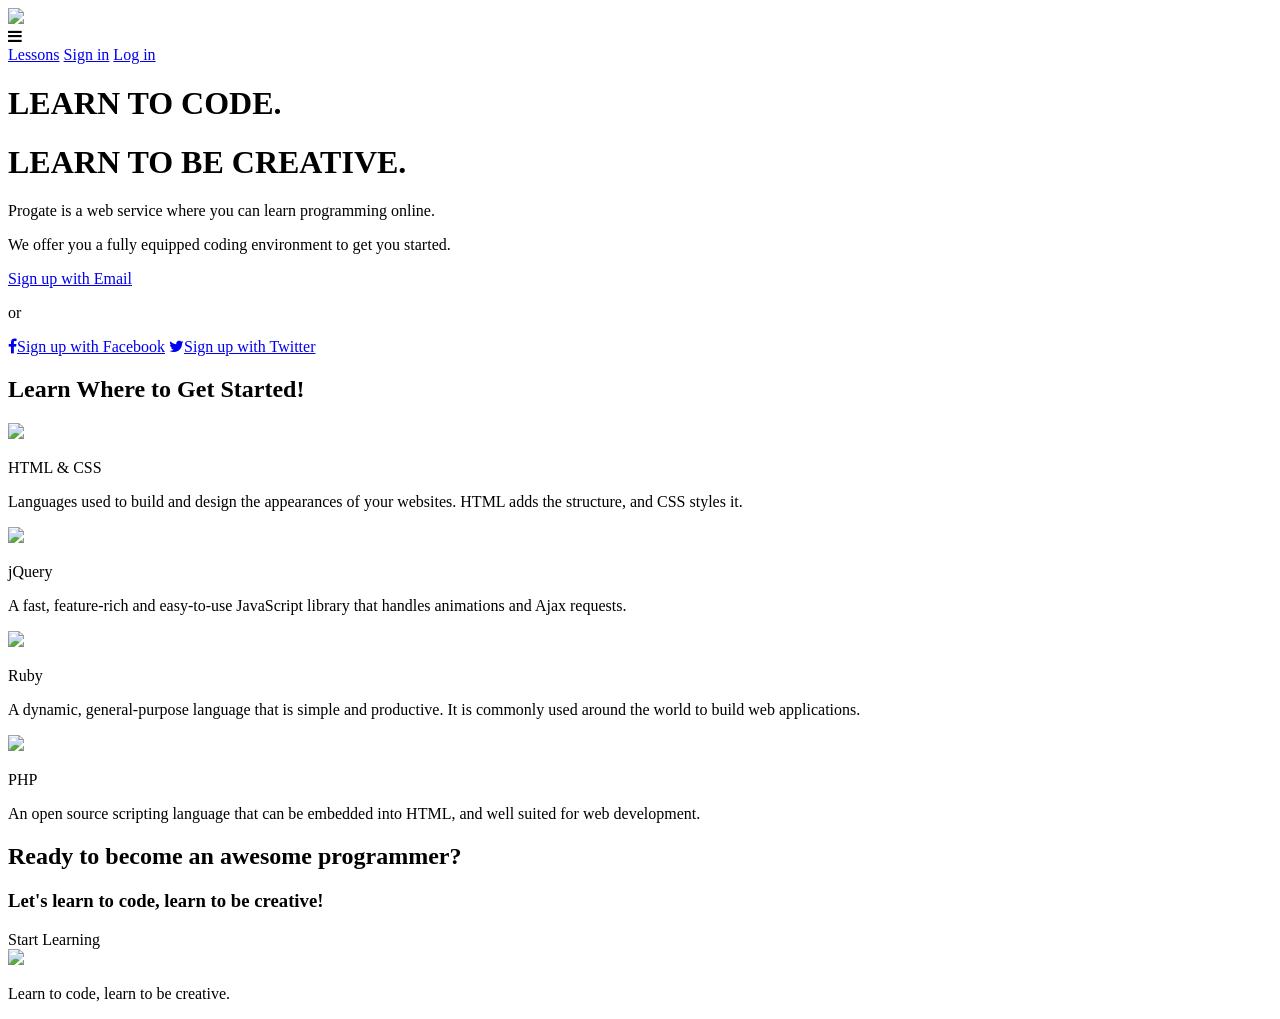
==== foss.html @ 01abd3d4 "Add files via upload" ====
<!DOCTYPE html>
<html>
<head>
  <meta charset="utf-8">
  <meta name="viewport" content="width=device-width, initial-scale=1.0">
  <title>Progate</title>
  <link href="https://maxcdn.bootstrapcdn.com/font-awesome/4.7.0/css/font-awesome.min.css" rel="stylesheet" integrity="sha384-wvfXpqpZZVQGK6TAh5PVlGOfQNHSoD2xbE+QkPxCAFlNEevoEH3Sl0sibVcOQVnN" crossorigin="anonymous">
  <link rel="stylesheet" type="text/css" href="stylesheet.css">
  <link rel="stylesheet" type="text/css" href="responsive.css">
  <link rel="shortcut icon" href="favicon.ico" >
  <!--     ┬ ┬┌─┐  ┌─┐┬─┐┌─┐        -->
  <!--     │││├┤   ├─┤├┬┘├┤         -->
  <!--     └┴┘└─┘  ┴ ┴┴└─└─┘        -->
  <!--     ╔═╗╦═╗╔═╗╔═╗╔═╗╔╦╗╔═╗    -->
  <!--     ╠═╝╠╦╝║ ║║ ╦╠═╣ ║ ║╣     -->
  <!--     ╩  ╩╚═╚═╝╚═╝╩ ╩ ╩ ╚═╝    -->
</head>
<body>
    <header>
      <div class="container">
        <div class="header-left">
          <img class="logo" src="https://prog-8.com/images/html/advanced/main_logo.png">
        </div>
        <span class="fa fa-bars menu-icon"></span>
        <div class="header-right">
          <a href="#">Lessons</a>
          <a href="#">Sign in</a>
          <a href="#" class="login">Log in</a>
        </div>
      </div>
    </header>
    <div class="top-wrapper">
      <div class="container">
        <h1>LEARN TO CODE.</h1>
        <h1>LEARN TO BE CREATIVE.</h1>
        <p>Progate is a web service where you can learn programming online.</p>
        <p>We offer you a fully equipped coding environment to get you started.</p>
        <div class="btn-wrapper">
          <a href="#" class="btn signup">Sign up with Email</a>
          <p>or</p>
          <a href="#" class="btn facebook"><span class="fa fa-facebook"></span>Sign up with Facebook</a>
          <a href="#" class="btn twitter"><span class="fa fa-twitter"></span>Sign up with Twitter</a>
        </div>
      </div>
    </div>
    <div class="lesson-wrapper">
      <div class="container">
        <div class="heading">
          <h2>Learn Where to Get Started!</h2>
        </div>
        <div class="lessons">
          <div class="lesson">
            <div class="lesson-icon">
              <img src="https://prog-8.com/images/html/advanced/html.png">
              <p>HTML & CSS</p>
            </div>
            <p class="text-contents">Languages used to build and design the appearances of your websites. HTML adds the structure, and CSS styles it.</p>
          </div>
          <div class="lesson">
            <div class="lesson-icon">
              <img src="https://prog-8.com/images/html/advanced/jQuery.png">
              <p>jQuery</p>
            </div>
            <p class="text-contents">A fast, feature-rich and easy-to-use JavaScript library that handles animations and Ajax requests.</p>
          </div>
          <div class="lesson">
            <div class="lesson-icon">
              <img src="https://prog-8.com/images/html/advanced/ruby.png">
              <p>Ruby</p>
            </div>
            <p class="text-contents">A dynamic, general-purpose language that is simple and productive. It is commonly used around the world to build web applications.</p>
          </div>
          <div class="lesson">
            <div class="lesson-icon">
              <img src="https://prog-8.com/images/html/advanced/php.png">
              <p>PHP</p>
            </div>
            <p class="text-contents">An open source scripting language that can be embedded into HTML, and well suited for web development.</p>
          </div>
          <div class="clear"></div>
        </div>
      </div>
    </div>
    <div class="message-wrapper">
      <div class="container">
        <div class="heading">
          <h2>Ready to become an awesome programmer?</h2>
          <h3>Let's learn to code, learn to be creative!</h3>
        </div>
        <span class="btn message">Start Learning</span>
      </div>
    </div>
    <footer>
      <div class="container">
        <img src="https://prog-8.com/images/html/advanced/footer_logo.png">
        <p>Learn to code, learn to be creative.</p>
      </div>
    </footer>
  </body>
</html>
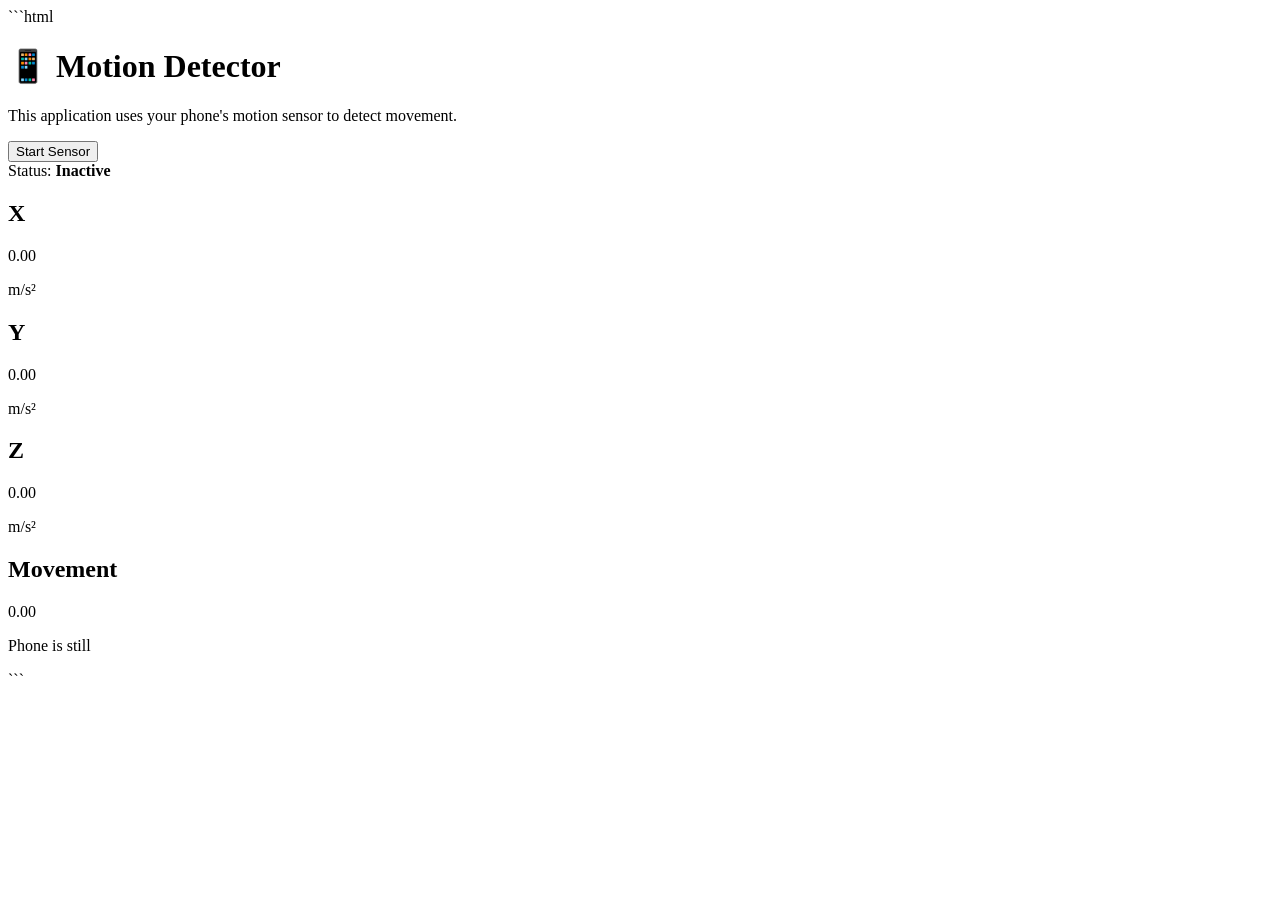
==== commit 36940d78: "Update foss.html" ====
--- a/foss.html
+++ b/foss.html
@@ -1,100 +1,76 @@
+```html
 <!DOCTYPE html>
-<html>
+<html lang="en">
 <head>
-  <meta charset="utf-8">
-  <meta name="viewport" content="width=device-width, initial-scale=1.0">
-  <title>Progate</title>
-  <link href="https://maxcdn.bootstrapcdn.com/font-awesome/4.7.0/css/font-awesome.min.css" rel="stylesheet" integrity="sha384-wvfXpqpZZVQGK6TAh5PVlGOfQNHSoD2xbE+QkPxCAFlNEevoEH3Sl0sibVcOQVnN" crossorigin="anonymous">
-  <link rel="stylesheet" type="text/css" href="stylesheet.css">
-  <link rel="stylesheet" type="text/css" href="responsive.css">
-  <link rel="shortcut icon" href="favicon.ico" >
-  <!--     ┬ ┬┌─┐  ┌─┐┬─┐┌─┐        -->
-  <!--     │││├┤   ├─┤├┬┘├┤         -->
-  <!--     └┴┘└─┘  ┴ ┴┴└─└─┘        -->
-  <!--     ╔═╗╦═╗╔═╗╔═╗╔═╗╔╦╗╔═╗    -->
-  <!--     ╠═╝╠╦╝║ ║║ ╦╠═╣ ║ ║╣     -->
-  <!--     ╩  ╩╚═╚═╝╚═╝╩ ╩ ╩ ╚═╝    -->
+    <meta charset="UTF-8">
+    <meta name="viewport" content="width=device-width, initial-scale=1.0">
+
+    <title>Motion Detector</title>
+
+    <link rel="stylesheet" href="style.css">
 </head>
+
 <body>
-    <header>
-      <div class="container">
-        <div class="header-left">
-          <img class="logo" src="https://prog-8.com/images/html/advanced/main_logo.png">
+
+    <div class="container">
+
+        <h1>📱 Motion Detector</h1>
+
+        <p class="description">
+            This application uses your phone's motion sensor
+            to detect movement.
+        </p>
+
+        <button id="startButton">
+            Start Sensor
+        </button>
+
+        <div class="status">
+            <span>Status:</span>
+            <strong id="statusText">Inactive</strong>
         </div>
-        <span class="fa fa-bars menu-icon"></span>
-        <div class="header-right">
-          <a href="#">Lessons</a>
-          <a href="#">Sign in</a>
-          <a href="#" class="login">Log in</a>
+
+        <div class="sensor-container">
+
+            <div class="sensor">
+                <h2>X</h2>
+                <p id="xValue">0.00</p>
+                <span>m/s²</span>
+            </div>
+
+            <div class="sensor">
+                <h2>Y</h2>
+                <p id="yValue">0.00</p>
+                <span>m/s²</span>
+            </div>
+
+            <div class="sensor">
+                <h2>Z</h2>
+                <p id="zValue">0.00</p>
+                <span>m/s²</span>
+            </div>
+
         </div>
-      </div>
-    </header>
-    <div class="top-wrapper">
-      <div class="container">
-        <h1>LEARN TO CODE.</h1>
-        <h1>LEARN TO BE CREATIVE.</h1>
-        <p>Progate is a web service where you can learn programming online.</p>
-        <p>We offer you a fully equipped coding environment to get you started.</p>
-        <div class="btn-wrapper">
-          <a href="#" class="btn signup">Sign up with Email</a>
-          <p>or</p>
-          <a href="#" class="btn facebook"><span class="fa fa-facebook"></span>Sign up with Facebook</a>
-          <a href="#" class="btn twitter"><span class="fa fa-twitter"></span>Sign up with Twitter</a>
+
+        <div class="movement">
+
+            <h2>Movement</h2>
+
+            <div id="movementValue">
+                0.00
+            </div>
+
+            <p id="movementStatus">
+                Phone is still
+            </p>
+
         </div>
-      </div>
+
     </div>
-    <div class="lesson-wrapper">
-      <div class="container">
-        <div class="heading">
-          <h2>Learn Where to Get Started!</h2>
-        </div>
-        <div class="lessons">
-          <div class="lesson">
-            <div class="lesson-icon">
-              <img src="https://prog-8.com/images/html/advanced/html.png">
-              <p>HTML & CSS</p>
-            </div>
-            <p class="text-contents">Languages used to build and design the appearances of your websites. HTML adds the structure, and CSS styles it.</p>
-          </div>
-          <div class="lesson">
-            <div class="lesson-icon">
-              <img src="https://prog-8.com/images/html/advanced/jQuery.png">
-              <p>jQuery</p>
-            </div>
-            <p class="text-contents">A fast, feature-rich and easy-to-use JavaScript library that handles animations and Ajax requests.</p>
-          </div>
-          <div class="lesson">
-            <div class="lesson-icon">
-              <img src="https://prog-8.com/images/html/advanced/ruby.png">
-              <p>Ruby</p>
-            </div>
-            <p class="text-contents">A dynamic, general-purpose language that is simple and productive. It is commonly used around the world to build web applications.</p>
-          </div>
-          <div class="lesson">
-            <div class="lesson-icon">
-              <img src="https://prog-8.com/images/html/advanced/php.png">
-              <p>PHP</p>
-            </div>
-            <p class="text-contents">An open source scripting language that can be embedded into HTML, and well suited for web development.</p>
-          </div>
-          <div class="clear"></div>
-        </div>
-      </div>
-    </div>
-    <div class="message-wrapper">
-      <div class="container">
-        <div class="heading">
-          <h2>Ready to become an awesome programmer?</h2>
-          <h3>Let's learn to code, learn to be creative!</h3>
-        </div>
-        <span class="btn message">Start Learning</span>
-      </div>
-    </div>
-    <footer>
-      <div class="container">
-        <img src="https://prog-8.com/images/html/advanced/footer_logo.png">
-        <p>Learn to code, learn to be creative.</p>
-      </div>
-    </footer>
-  </body>
+
+    <script src="script.js"></script>
+
+</body>
 </html>
+```
+
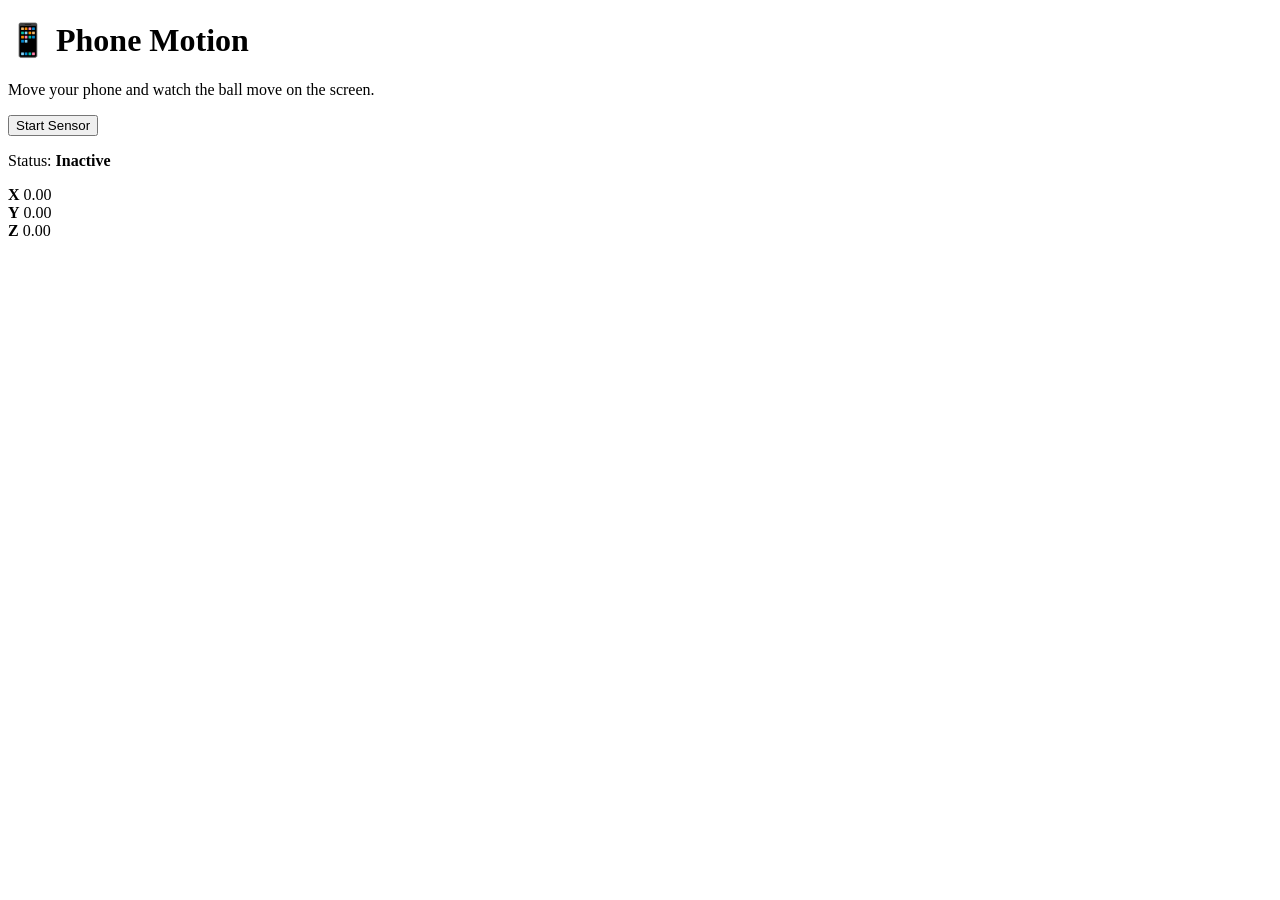
==== commit 193a2439: "Update foss.html" ====
--- a/foss.html
+++ b/foss.html
@@ -1,76 +1,2 @@
-```html
-<!DOCTYPE html>
-<html lang="en">
-<head>
-    <meta charset="UTF-8">
-    <meta name="viewport" content="width=device-width, initial-scale=1.0">
+<!DOCTYPE html> <html lang="en"> <head> <meta charset="UTF-8"> <meta name="viewport" content="width=device-width, initial-scale=1.0"> <title>Phone Motion</title> <link rel="stylesheet" href="style.css"> </head> <body> <div class="container"> <h1>📱 Phone Motion</h1> <p> Move your phone and watch the ball move on the screen. </p> <button id="startButton"> Start Sensor </button> <p> Status: <strong id="statusText">Inactive</strong> </p> <!-- Area where the ball moves --> <div id="gameArea"> <div id="ball"></div> </div> <!-- Sensor values --> <div class="values"> <div> <strong>X</strong> <span id="xValue">0.00</span> </div> <div> <strong>Y</strong> <span id="yValue">0.00</span> </div> <div> <strong>Z</strong> <span id="zValue">0.00</span> </div> </div> </div> <script src="script.js"></script> </body> </html>
 
-    <title>Motion Detector</title>
-
-    <link rel="stylesheet" href="style.css">
-</head>
-
-<body>
-
-    <div class="container">
-
-        <h1>📱 Motion Detector</h1>
-
-        <p class="description">
-            This application uses your phone's motion sensor
-            to detect movement.
-        </p>
-
-        <button id="startButton">
-            Start Sensor
-        </button>
-
-        <div class="status">
-            <span>Status:</span>
-            <strong id="statusText">Inactive</strong>
-        </div>
-
-        <div class="sensor-container">
-
-            <div class="sensor">
-                <h2>X</h2>
-                <p id="xValue">0.00</p>
-                <span>m/s²</span>
-            </div>
-
-            <div class="sensor">
-                <h2>Y</h2>
-                <p id="yValue">0.00</p>
-                <span>m/s²</span>
-            </div>
-
-            <div class="sensor">
-                <h2>Z</h2>
-                <p id="zValue">0.00</p>
-                <span>m/s²</span>
-            </div>
-
-        </div>
-
-        <div class="movement">
-
-            <h2>Movement</h2>
-
-            <div id="movementValue">
-                0.00
-            </div>
-
-            <p id="movementStatus">
-                Phone is still
-            </p>
-
-        </div>
-
-    </div>
-
-    <script src="script.js"></script>
-
-</body>
-</html>
-```
-
